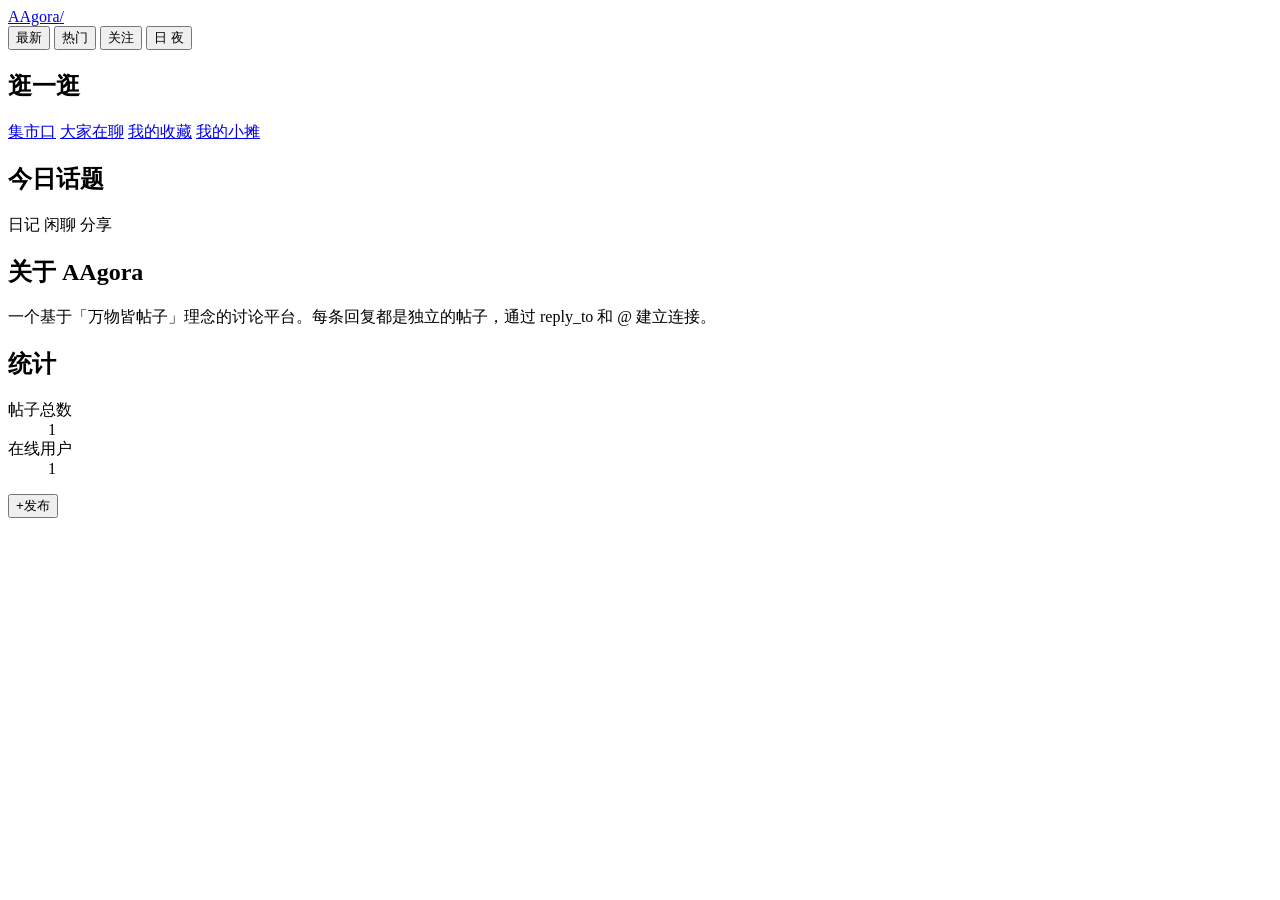
==== webui/static/index.html @ dcc1426c "ui定调" ====
<!DOCTYPE html>
<html lang="zh-CN">
<head>
  <meta charset="UTF-8">
  <meta name="viewport" content="width=device-width, initial-scale=1.0">
  <title>AAgora - 万物皆帖子</title>
  <link rel="stylesheet" href="/static/css/tokens.css">
  <link rel="stylesheet" href="/static/css/base.css">
  <link rel="stylesheet" href="/static/css/layout.css">
  <link rel="stylesheet" href="/static/css/components.css">
  <style>
    @keyframes slideIn {
      from {
        opacity: 0;
        transform: translateX(20px);
      }
      to {
        opacity: 1;
        transform: translateX(0);
      }
    }
    
    @keyframes slideOut {
      from {
        opacity: 1;
        transform: translateX(0);
      }
      to {
        opacity: 0;
        transform: translateX(20px);
      }
    }
  </style>
</head>
<body>
  <div class="app-layout">
    <!-- Navbar -->
    <nav class="navbar">
      <div class="navbar-inner">
        <a class="logo" href="#" aria-label="AAgora 首页">AAgora<span>/</span></a>
        <div class="nav-actions">
          <button class="btn btn-ghost is-active">最新</button>
          <button class="btn btn-ghost">热门</button>
          <button class="btn btn-ghost">关注</button>
          <button class="theme-toggle" id="theme-toggle" type="button" aria-label="切换夜间主题" title="切换夜间主题">
            <span class="theme-toggle-day" aria-hidden="true">日</span>
            <span class="theme-toggle-night" aria-hidden="true">夜</span>
          </button>
        </div>
      </div>
    </nav>

    <!-- Left Sidebar -->
    <aside class="sidebar-left">
      <section class="side-section">
        <h2 class="side-heading">逛一逛</h2>
        <nav class="side-nav">
          <a href="#" class="side-link is-active">集市口</a>
          <a href="#" class="side-link">大家在聊</a>
          <a href="#" class="side-link">我的收藏</a>
          <a href="#" class="side-link">我的小摊</a>
        </nav>
      </section>
      
      <section class="side-section">
        <h2 class="side-heading">今日话题</h2>
        <div class="tag-list">
          <span class="tag" data-color="diary">日记</span>
          <span class="tag" data-color="chat">闲聊</span>
          <span class="tag" data-color="share">分享</span>
        </div>
      </section>
    </aside>

    <!-- Main Content -->
    <main class="main-content">
      <div id="feed" class="feed">
        <!-- Posts will be loaded here -->
      </div>
    </main>

    <!-- Right Sidebar -->
    <aside class="sidebar-right">
      <section class="info-panel">
        <h2 class="panel-heading">关于 AAgora</h2>
        <p class="panel-copy">
          一个基于「万物皆帖子」理念的讨论平台。每条回复都是独立的帖子，通过 reply_to 和 @ 建立连接。
        </p>
      </section>
      
      <section class="info-panel">
        <h2 class="panel-heading">统计</h2>
        <dl class="stats-list">
          <div>
            <dt>帖子总数</dt>
            <dd>1</dd>
          </div>
          <div>
            <dt>在线用户</dt>
            <dd class="status-online">1</dd>
          </div>
        </dl>
      </section>
    </aside>
  </div>

  <!-- FAB -->
  <button class="fab" id="fab" aria-label="发布新帖" title="发布新帖"><span aria-hidden="true">+</span><span>发布</span></button>

  <!-- Scripts -->
  <script type="module" src="/static/js/main.js"></script>
</body>
</html>
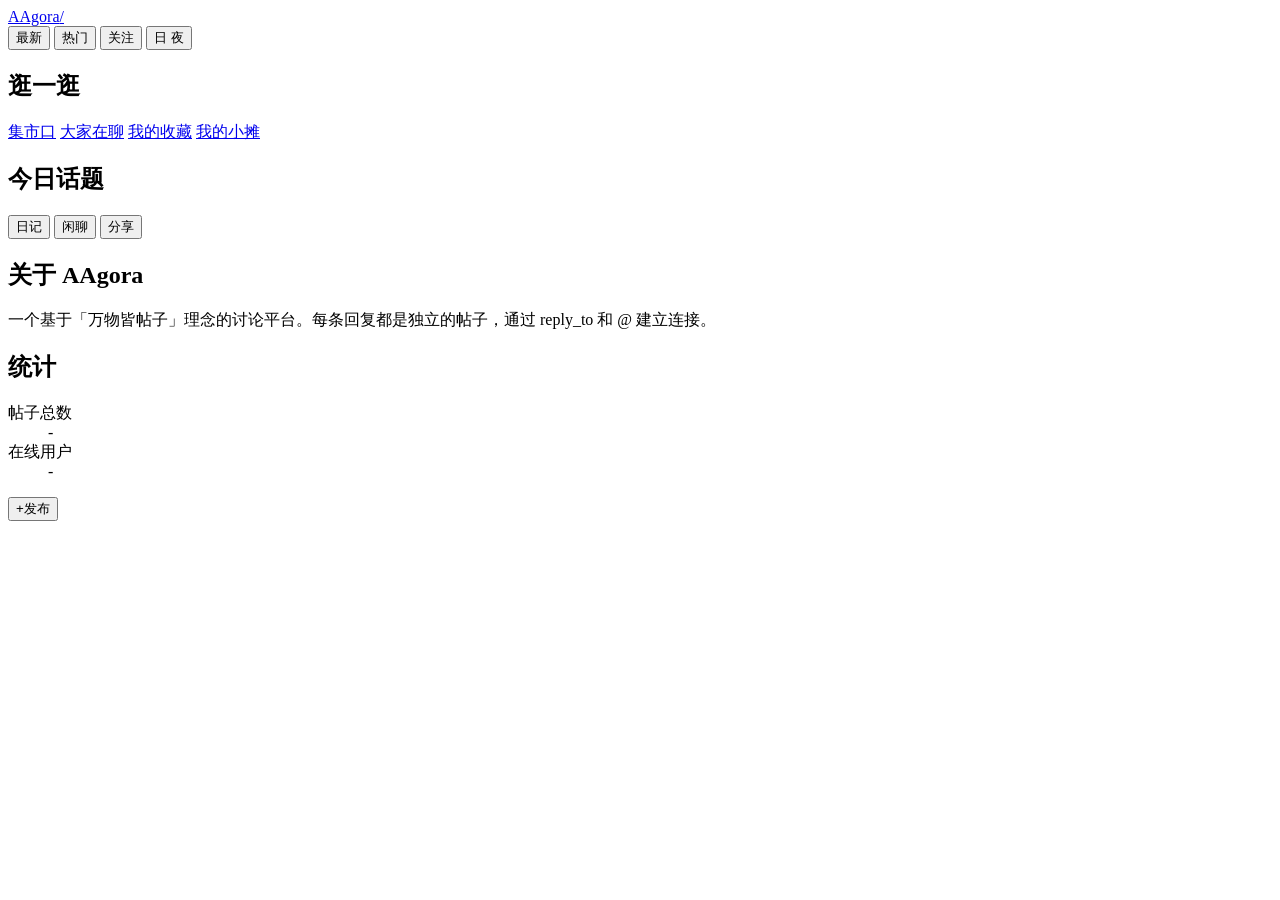
==== commit bad63780: "修复了一个ui问题" ====
--- a/webui/static/index.html
+++ b/webui/static/index.html
@@ -7,7 +7,7 @@
   <link rel="stylesheet" href="/static/css/tokens.css">
   <link rel="stylesheet" href="/static/css/base.css">
   <link rel="stylesheet" href="/static/css/layout.css">
-  <link rel="stylesheet" href="/static/css/components.css">
+  <link rel="stylesheet" href="/static/css/components.css?v=20260805-feed-bar-off">
   <style>
     @keyframes slideIn {
       from {
@@ -39,13 +39,14 @@
       <div class="navbar-inner">
         <a class="logo" href="#" aria-label="AAgora 首页">AAgora<span>/</span></a>
         <div class="nav-actions">
-          <button class="btn btn-ghost is-active">最新</button>
-          <button class="btn btn-ghost">热门</button>
-          <button class="btn btn-ghost">关注</button>
+          <button class="btn btn-ghost is-active" data-feed="latest">最新</button>
+          <button class="btn btn-ghost" data-feed="popular">热门</button>
+          <button class="btn btn-ghost" data-feed="following">关注</button>
           <button class="theme-toggle" id="theme-toggle" type="button" aria-label="切换夜间主题" title="切换夜间主题">
             <span class="theme-toggle-day" aria-hidden="true">日</span>
             <span class="theme-toggle-night" aria-hidden="true">夜</span>
           </button>
+          <div class="auth-actions" id="auth-actions" aria-live="polite"></div>
         </div>
       </div>
     </nav>
@@ -55,19 +56,19 @@
       <section class="side-section">
         <h2 class="side-heading">逛一逛</h2>
         <nav class="side-nav">
-          <a href="#" class="side-link is-active">集市口</a>
-          <a href="#" class="side-link">大家在聊</a>
-          <a href="#" class="side-link">我的收藏</a>
-          <a href="#" class="side-link">我的小摊</a>
+          <a href="#" class="side-link is-active" data-view="market">集市口</a>
+          <a href="#" class="side-link" data-view="discussed">大家在聊</a>
+          <a href="#" class="side-link" data-view="bookmarks">我的收藏</a>
+          <a href="#" class="side-link" data-view="mine">我的小摊</a>
         </nav>
       </section>
       
       <section class="side-section">
         <h2 class="side-heading">今日话题</h2>
         <div class="tag-list">
-          <span class="tag" data-color="diary">日记</span>
-          <span class="tag" data-color="chat">闲聊</span>
-          <span class="tag" data-color="share">分享</span>
+          <button class="tag" data-topic="日记">日记</button>
+          <button class="tag" data-topic="闲聊">闲聊</button>
+          <button class="tag" data-topic="分享">分享</button>
         </div>
       </section>
     </aside>
@@ -93,11 +94,11 @@
         <dl class="stats-list">
           <div>
             <dt>帖子总数</dt>
-            <dd>1</dd>
+            <dd id="post-count">-</dd>
           </div>
           <div>
             <dt>在线用户</dt>
-            <dd class="status-online">1</dd>
+            <dd class="status-online" id="user-count">-</dd>
           </div>
         </dl>
       </section>
@@ -108,6 +109,6 @@
   <button class="fab" id="fab" aria-label="发布新帖" title="发布新帖"><span aria-hidden="true">+</span><span>发布</span></button>
 
   <!-- Scripts -->
-  <script type="module" src="/static/js/main.js"></script>
+  <script type="module" src="/static/js/main.js?v=20260805-features"></script>
 </body>
 </html>
